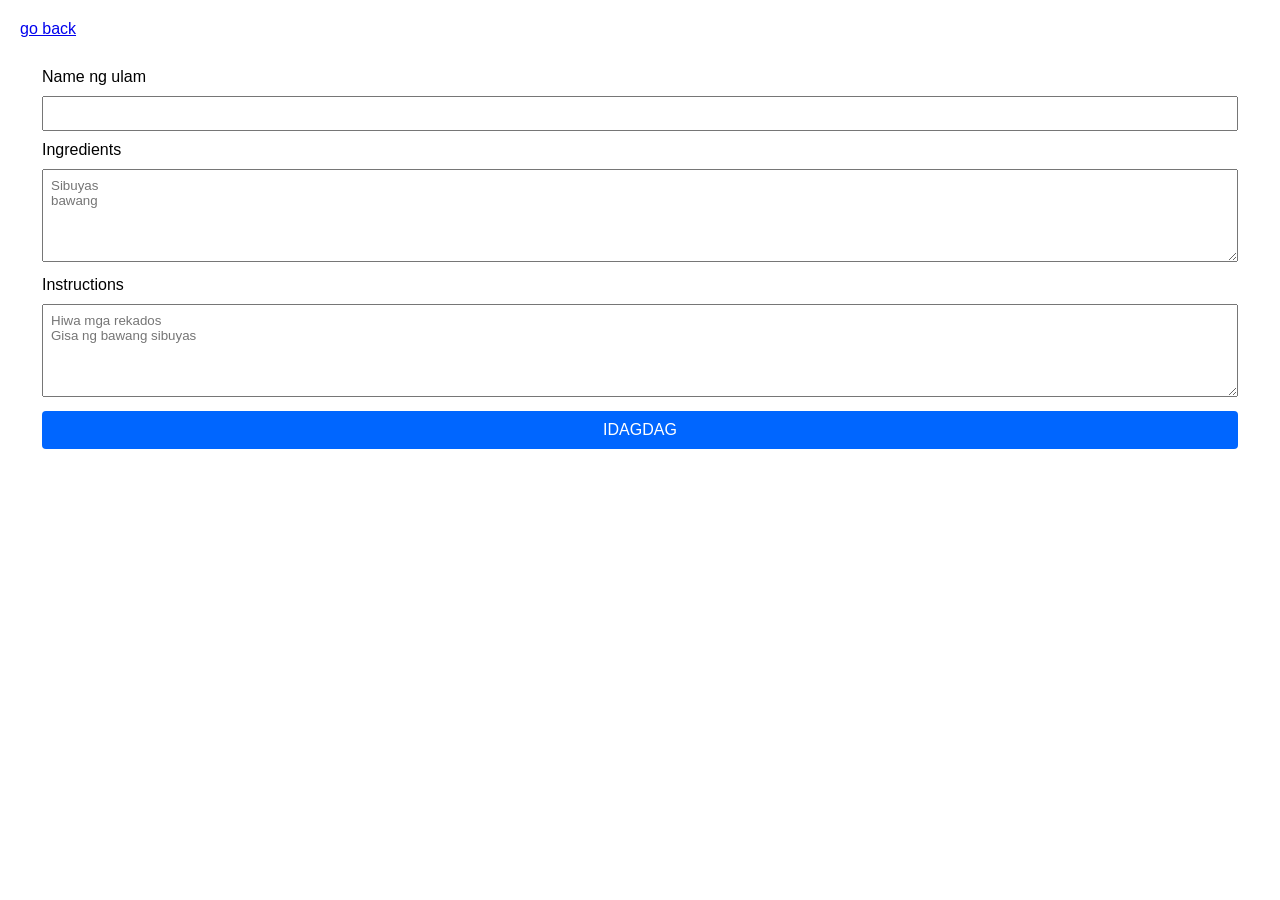
==== pages/add_ulam_page.html @ caeae0ca "init" ====
<!DOCTYPE html>
<html lang="en">
<head>
        <meta charset="UTF-8">
        <meta name="viewport" content="width=device-width, initial-scale=1.0">
        <link rel="stylesheet" href="../style.css">
        <title>Ulalam</title>
</head>
<body>
        <div class="add-ulam-page">
                <header>
                        <a href="../index.html"><span>go back</span></a>
                </header>

                <form>
                        <label>Name ng ulam</label>
                        <br>
                        <input type="text" id="ulam-name" required>
                        <br>
                        <label>Ingredients</label>
                        <br>
                        <textarea rows="5" id="ingredients" required placeholder="Sibuyas 
bawang"></textarea>
                        <br>
                        <label>Instructions</label>
                        <br>
                        <textarea rows="5" id="steps" required placeholder="Hiwa mga rekados
Gisa ng bawang sibuyas"></textarea>
                        <br>
                        <button class="add-ulam-button">IDAGDAG</button>
                </form>
        </div>

        <script type="module" src="../src/utils.js"></script>
        <script type="module" src="../src/add_ulam.js"></script>
</body>
</html>
---- style.css ----
:root {
        --blue: #0066FF;
}

* {
        margin: 0;
        padding: 0;
        box-sizing: border-box;
        font-family: 'Segoe UI', Tahoma, Geneva, Verdana, sans-serif;
}

.home-page .search-button {
        font-size: 1rem;
        display: block;
        width: 95%;
        padding: 10px;
        margin: 10px auto;

        border-radius: 50px;
        background-color: #D9D9D9;
        text-align: center;
        text-decoration: none;
        color: rgba(0, 0, 0, 0.5);
}

.add-ulam-button {
        font-size: 1rem;
        display: block;
        width: 95%;
        margin: auto 10px;
        padding: 10px;
        border: none;

        border-radius: 4px;
        background-color: var(--blue);
        text-align: center;
        text-decoration: none;
        color: white;
        font-weight: 500;
}

.add-ulam-page header {
        margin: 10px;
        padding: 10px;
}

.add-ulam-page form {
        font-size: 1rem;
        display: block;
        width: 95%;
        padding: 10px;
        margin: 10px auto;
        border: none;
}

.add-ulam-page input, .add-ulam-page textarea {
        width: 100%;
        margin: 10px 0;
        padding: 8px;
}

.add-ulam-page button {
        width: 100%;
        margin: 0;
}
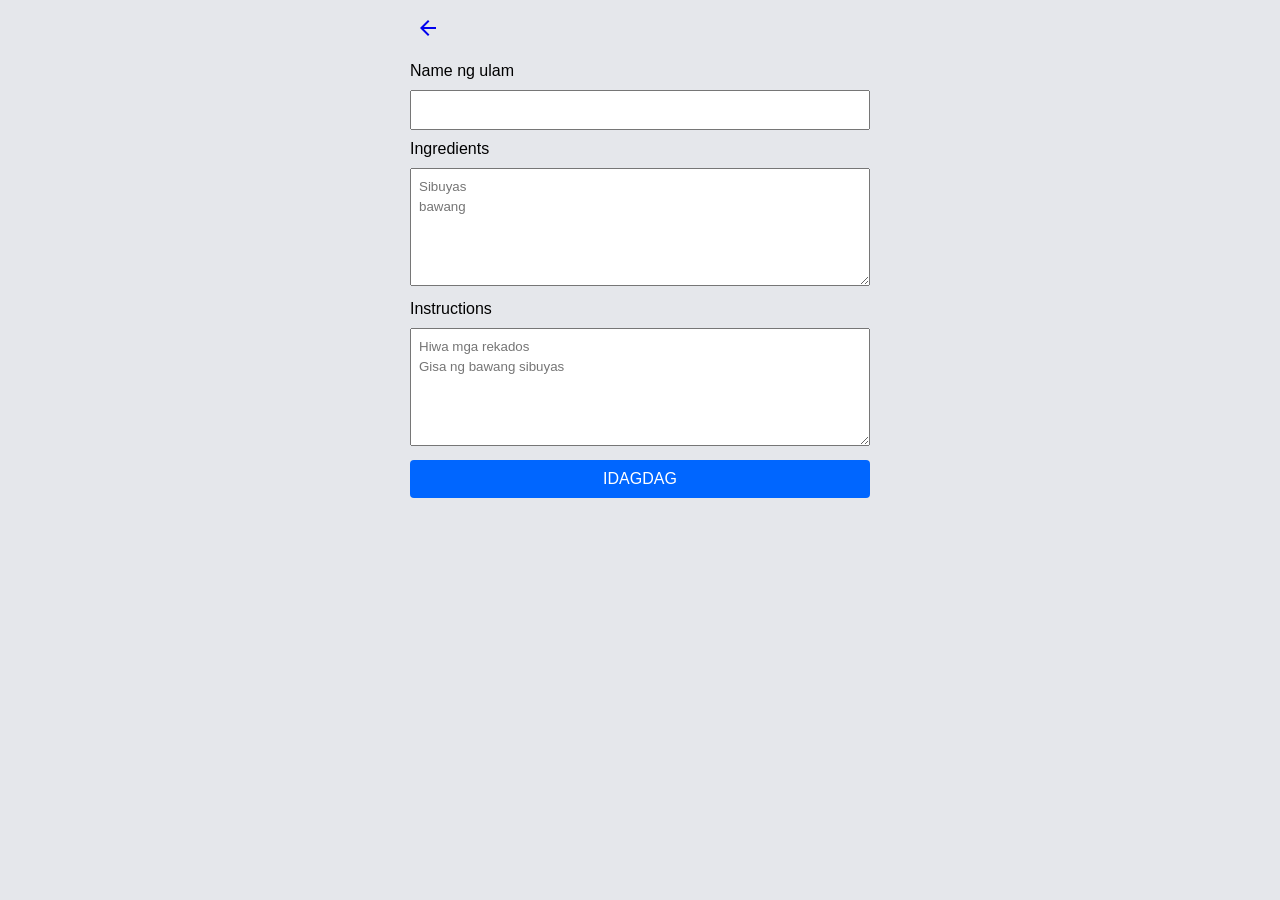
==== commit f1c402f6: "feat: Add ui icons in pages" ====
--- a/pages/add_ulam_page.html
+++ b/pages/add_ulam_page.html
@@ -4,12 +4,13 @@
         <meta charset="UTF-8">
         <meta name="viewport" content="width=device-width, initial-scale=1.0">
         <link rel="stylesheet" href="../style.css">
+        <link rel="stylesheet" href="https://fonts.googleapis.com/css2?family=Material+Symbols+Outlined" />
         <title>Ulalam</title>
 </head>
 <body>
         <div class="add-ulam-page">
                 <header>
-                        <a href="../index.html"><span>go back</span></a>
+                        <a href="../index.html"><span class="material-symbols-outlined">arrow_back</span></a>
                 </header>
 
                 <form>
@@ -31,7 +32,8 @@
                 </form>
         </div>
 
+        <script type="module" src="../src/script.js"></script>
         <script type="module" src="../src/utils.js"></script>
-        <script type="module" src="../src/add_ulam.js"></script>
+        <script type="module" src="../src/ulam/add_ulam.js"></script>
 </body>
 </html>
--- a/style.css
+++ b/style.css
@@ -1,5 +1,8 @@
 :root {
         --blue: #0066FF;
+        --red: #de1a00;
+        --gray: #E5E7EB;
+        --border-color: #d3d3d3;
 }
 
 * {
@@ -9,15 +12,31 @@
         font-family: 'Segoe UI', Tahoma, Geneva, Verdana, sans-serif;
 }
 
+body {
+        background-color: var(--gray);
+        max-width: 480px;
+        margin: auto;
+}
+
+textarea {
+        resize: vertical;
+}
+
+/* Home page */
+.home-page {
+        margin: auto;
+        padding: 16px 10px;
+}
+
 .home-page .search-button {
         font-size: 1rem;
         display: block;
-        width: 95%;
-        padding: 10px;
-        margin: 10px auto;
+        width: 100%;
+        padding: 10px;
+        margin-bottom: 10px;
 
         border-radius: 50px;
-        background-color: #D9D9D9;
+        background-color: #fff;
         text-align: center;
         text-decoration: none;
         color: rgba(0, 0, 0, 0.5);
@@ -26,8 +45,7 @@
 .add-ulam-button {
         font-size: 1rem;
         display: block;
-        width: 95%;
-        margin: auto 10px;
+        width: 100%;
         padding: 10px;
         border: none;
 
@@ -39,27 +57,184 @@
         font-weight: 500;
 }
 
-.add-ulam-page header {
-        margin: 10px;
-        padding: 10px;
-}
-
-.add-ulam-page form {
-        font-size: 1rem;
-        display: block;
-        width: 95%;
-        padding: 10px;
-        margin: 10px auto;
-        border: none;
-}
-
-.add-ulam-page input, .add-ulam-page textarea {
+.home-page .no-ulams-prompt {
+        text-align: center;
+        margin-top: 5px;
+}
+
+/* Add ulam page & Edit ulam page*/
+.add-ulam-page header, .search-page header, .ulam-profile-page header, .edit-ulam-page header {
+        padding: 16px 16px 8px 16px;
+}
+
+.add-ulam-page form, .edit-ulam-page form {
+        font-size: 1rem;
+        display: block;
+        padding: 10px;
+        margin: auto;
+        border: none;
+}
+
+.add-ulam-page input, .add-ulam-page textarea, .edit-ulam-page input, .edit-ulam-page textarea {
         width: 100%;
         margin: 10px 0;
         padding: 8px;
-}
-
-.add-ulam-page button {
+        line-height: 1.5;
+        /* border-radius: 4px; */
+
+        /* background-color: #f7f7f7; */
+}
+
+.add-ulam-page button, .edit-ulam-page button {
         width: 100%;
         margin: 0;
+}
+
+.edit-ulam-page .delete-ulam-button {
+        font-size: 1rem;
+        display: block;
+        width: 100%;
+        padding: 10px;
+        border: none;
+        margin-bottom: 5px;
+
+        border-radius: 4px;
+        background-color: var(--red);
+        text-align: center;
+        text-decoration: none;
+        color: white;
+        font-weight: 500;
+}
+
+/* Search ulam page */
+.search-page form {
+        padding: 0 10px;
+        display: flex;
+        align-items: center;
+        justify-content: space-between;
+        gap: 5px;
+}
+
+.search-page form input {
+        padding: 10px 16px;
+        width: 100%;
+        border: none;
+        
+        border-radius: 16px;
+}
+
+.search-page form button {
+        padding: 10px 16px;
+        border: none;
+
+        border-radius: 16px;
+        background-color: var(--blue);
+        color: #fff;
+        font-weight: 900;
+}
+
+.search-page .available-ingredients-container {
+        display: none;
+        padding: 10px;
+        margin-top: 10px;
+
+        background-color: #fff;
+        border-top: 2px solid var(--border-color);
+        border-bottom: 2px solid var(--border-color);
+}
+
+.search-page .available-ingredient {
+        display: inline-block;
+        padding: 5px 5px 5px 10px;
+        margin-bottom: 5px;
+
+        border: 1px solid var(--border-color);
+        border-radius: 16px;
+}
+
+.search-page .available-ingredient .content {
+        display: flex;
+        align-items: center;
+        justify-content: space-between;
+        flex-direction: row;
+}
+
+.search-page .available-ingredient .content button {
+        padding: 0 5px;
+
+        background-color: rgba(0,0,0,0);
+        border: none;
+
+        cursor: pointer;
+}
+
+.search-page .matched-ulams {
+        padding: 0 10px;
+}
+
+/* Ulams */
+.ulams {
+        margin: 10px 0;
+        border-top: 1px solid var(--border-color);
+
+}
+
+.ulam {
+        padding: 10px;
+        margin: 10px 0;
+        
+        border-radius: 8px;
+        background-color: #fff;
+        /* box-shadow: 0px 4px 4px 0px rgba(0,0,0,0.2); */
+        border: 2px solid var(--border-color);
+
+        cursor: pointer;
+}
+
+/* Ulam Profile */
+.ulam-profile-page .ulam-profile {
+        padding: 20px;
+        border-top: 2px solid var(--border-color);
+        border-bottom: 2px solid var(--border-color);
+
+        background-color: #fff;
+}
+
+.ulam-profile-page .title {
+        display: flex;
+        align-items: center;
+        justify-content: space-between;
+}
+
+.ulam-profile-page .ulam-title {
+        font-size: 18px;
+}
+
+.ulam-profile-page .ingredients-container {
+        padding: 10px 0 5px 0;
+}
+
+.ulam-profile-page .ingredients-container p {
+        margin-bottom: 8px;
+}
+
+.ulam-profile-page .ingredient {
+        display: block;
+        padding: 0 0 5px 32px;
+}
+
+.ulam-profile-page .steps-container {
+        padding-top: 5px;
+}
+
+.ulam-profile-page .steps-container p {
+        margin-bottom: 8px;
+}        
+
+.ulam-profile-page ol {
+        padding-left: 3rem;
+}
+
+.ulam-profile-page ol li {
+        padding-bottom: 5px;
 }
